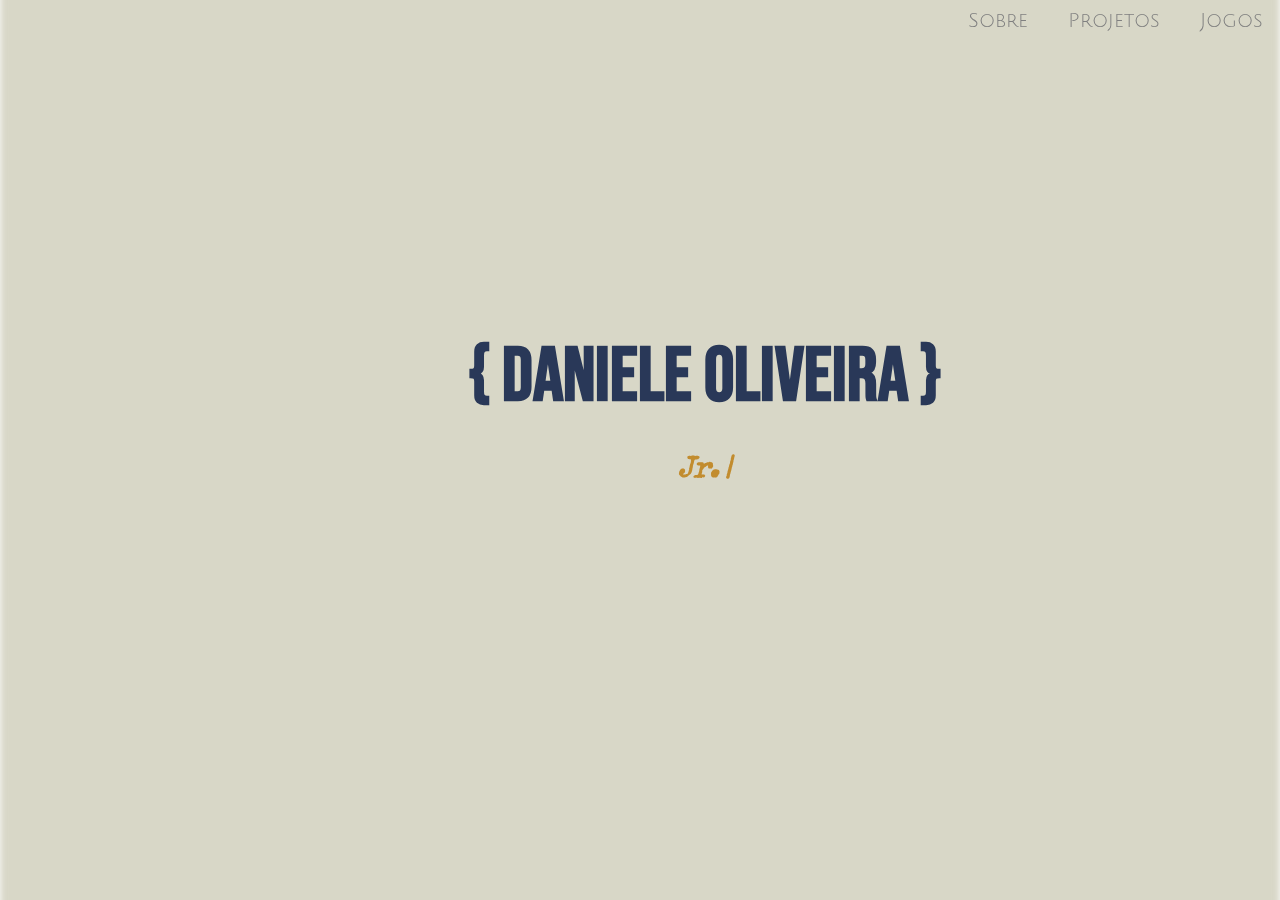
==== index.html @ afdb35fd "Add files via upload" ====
﻿<!DOCTYPE html>

<html lang="en" >

    <head>

        <meta charset="utf-8" />
        <meta name='viewport' content="width=device-width, initial-scale=1.0" />
        <title>Daniele Oliveira</title><link rel="shortcut icon" href="favicon.ico">
        <link rel='stylesheet' href="./folhas_De_Estilos\folha_de_estilo.css">
        <link href="https://fonts.googleapis.com/css2?family=Bebas+Neue&family=Josefin+Slab&family=Julius+Sans+One&family=Montserrat+Alternates:ital,wght@1,200&family=Orbitron&family=Press+Start+2P&family=Special+Elite&family=VT323&display=swap" rel="stylesheet">
        <script src="https://kit.fontawesome.com/ce33f17360.js" crossorigin="anonymous"></script>
        <link rel="icon" type="imagem/png" href="https://image.flaticon.com/icons/png/512/74/74971.png" />

    </head> 

    <body>

        <div class="overlay">
        </div>
        <div id="container">
            <div class="corpo">
                <header>
                    <nav class='menu'>
                        <ul >
                            <li><a href='sobre.html'> Sobre</a></li>
                            <li><a href='projetos.html'>Projetos</a></li>
                            <li><a  href='#'>Jogos</a></li>
                        </ul>
                    </nav>
                    <div class='inicio'>
                        <div class='image'>
                            <img class='imagemInicial' src='./src/img/imagem-programacao.gif'>
                        </div>
                        <div class='tittle'>
                            <h1 class='title-site'>{ Daniele Oliveira }</h1>
                            <h2 class='subtitle-site'>Jr. Web Developer</h2>
                        </div>
                    </div>
                </header>
            </div>
            <div class="slide one"></div>  
        </div>
        

        <selection class="contato" >
            <div class="icons">
                <ul class='contatos'>
                    
                        <a target="_blank" href="https://github.com/DanieleOliveira1">
                            <i class="fab fa-github-alt"></i>
                        </a>
                    
                   
                        <a target="_blank" href="https://codepen.io/DanieleOliveira">
                            <i class="fab fa-codepen"></i>
                        </a>
                   
                   
                        <a target="_blank" href="https://www.linkedin.com/in/daniele-oliveira-03bb6b173/">
                            <i class="fab fa-linkedin-in"></i>
                        </a>
                    
                    
                        <a target="_blank" href="https://www.instagram.com/daniele_sousa0/">
                            <i class="fab fa-instagram"></i>
                        </a>
                    
                </ul>
            </div>
        </selection>

    </body>

</html>

<script>

    function typeWrite(elemento){
    const textoArray = elemento.innerHTML.split('');
    elemento.innerHTML = ' ';
        textoArray.forEach(function(letra, i){   
            setTimeout(function(){
            elemento.innerHTML += letra;
            }, 230 * i)

        });
    }
    const titulo = document.querySelector('.subtitle-site');
    typeWrite(titulo);

</script>
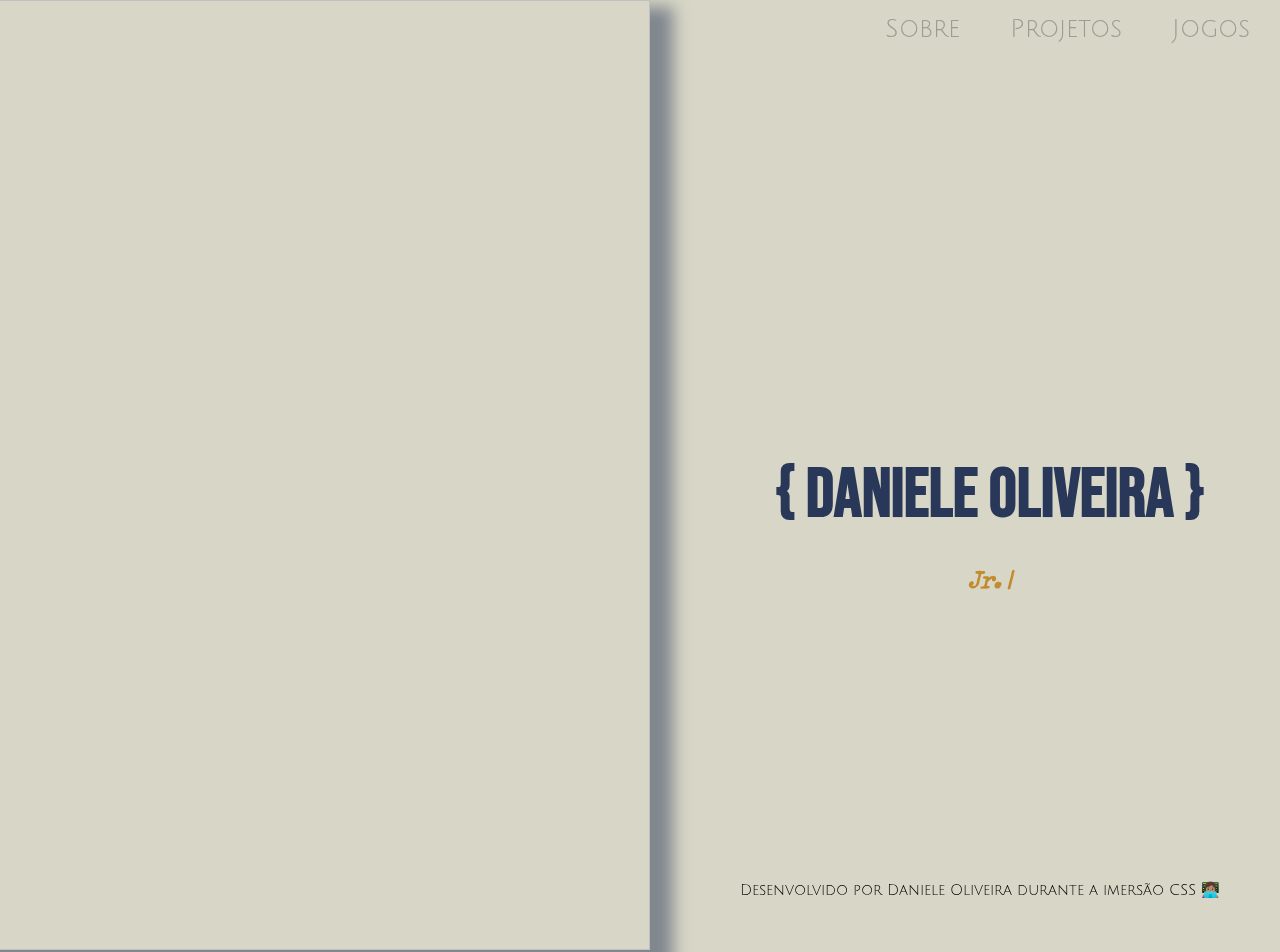
==== commit e95d71c7: "Add files via upload" ====
--- a/index.html
+++ b/index.html
@@ -25,16 +25,22 @@
                         <ul >
                             <li><a href='sobre.html'> Sobre</a></li>
                             <li><a href='projetos.html'>Projetos</a></li>
-                            <li><a  href='#'>Jogos</a></li>
+                            <li><a  href='jogos.html'>Jogos</a></li>
                         </ul>
                     </nav>
                     <div class='inicio'>
                         <div class='image'>
-                            <img class='imagemInicial' src='./src/img/imagem-programacao.gif'>
+                            <img class='imagemInicial' src='./src/img/programacao.gif'>
                         </div>
+                    
                         <div class='tittle'>
-                            <h1 class='title-site'>{ Daniele Oliveira }</h1>
-                            <h2 class='subtitle-site'>Jr. Web Developer</h2>
+                            <div class=titulos>
+                                <h1 class='title-site'>{ Daniele Oliveira }</h1>
+                                <h2 class='subtitle-site'>Jr. Web Developer</h2>
+                            </div>
+                            <div class='footer'>
+                                <p>Desenvolvido por Daniele Oliveira durante a imersão CSS 👩🏽‍💻 </p>
+                            </div>
                         </div>
                     </div>
                 </header>
